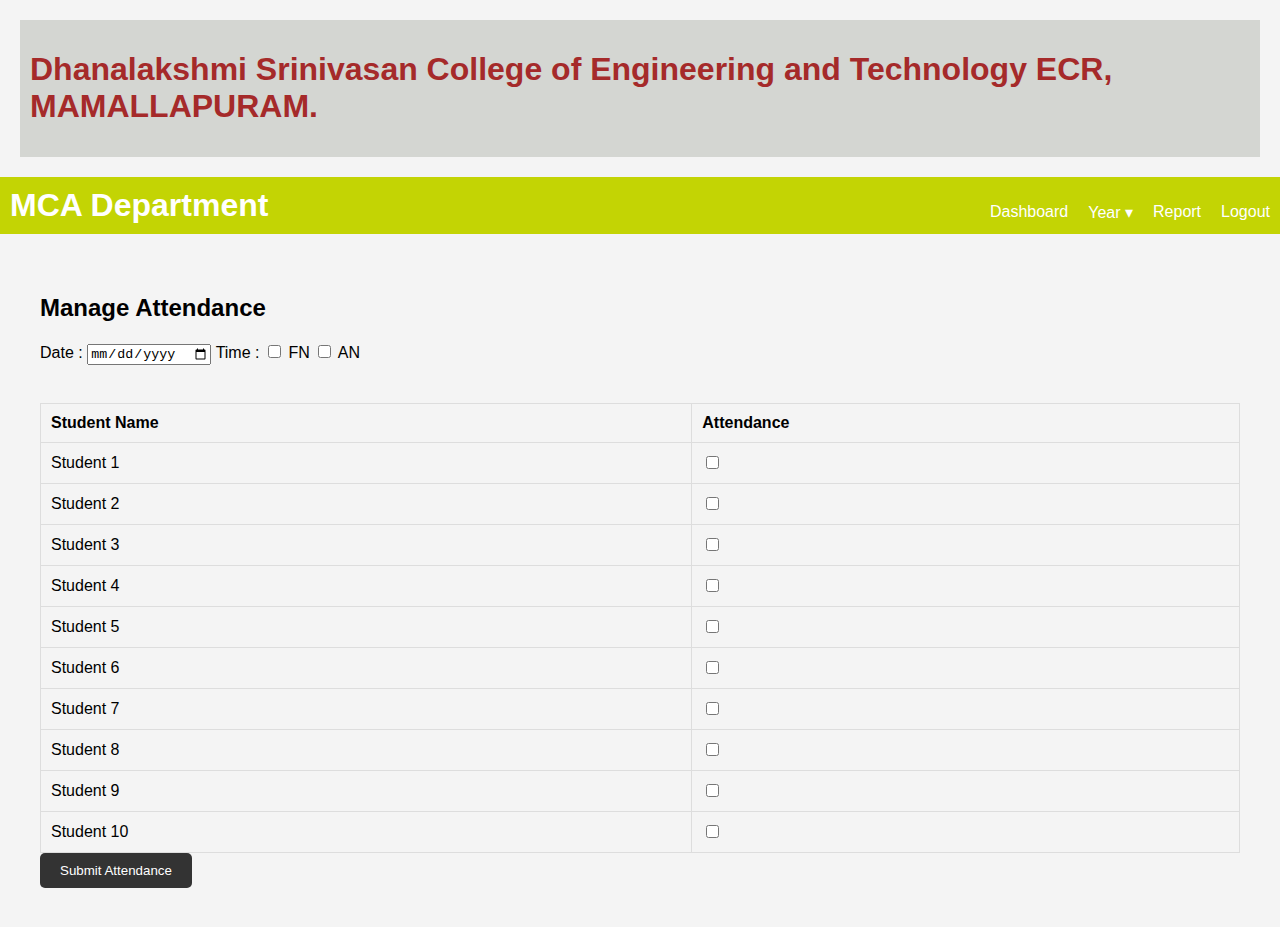
==== first-year.html @ 9abc55a1 "fix : rename the filename" ====
<!DOCTYPE html>
   <html lang="en">
   <head>
    <meta charset="UTF-8">
    <meta name="viewport" content="width=device-width, initial-scale=1.0">
    <title>Mca Attendance</title>
    <link rel="stylesheet" href="styles.css">

   </head>
   
   <body>
    <header>
        <section class="clg">
       <h1 style="color: brown;">
            Dhanalakshmi Srinivasan College of Engineering and Technology ECR, MAMALLAPURAM.
        </h1> 
    </section>
    </header>
    <nav>
        <h1>MCA Department</h1>
        <ul>
            <li><a href="index.html">Dashboard</a></li>
            <li class="dropdown">
                <a href="#" class="dropbtn">Year ▾</a>
                <ul class="dropdown-content">
                    <li><a href="first-year.html?year=1year">MCA 1st Year</a></li>
                    <li><a href="record.html?year=2year">MCA 2nd Year</a></li>
                </ul>
            </li>
            <li><a href="#">Report</a></li>
            <li><a href="#">Logout</a></li>
        </ul>
    </nav>

    <!-- Attendance Management Section -->
   <section id="attendance-management">
    <h2>Manage Attendance</h2>
    <form id="attendance-form">
       
        <label for="date">Date :</label>
        <input type="date" id="date" name="date">

        <label for="time">Time :</label>
        <input type="checkbox" id="morning" name="time" value="morning">
        <label for="morning">FN</label>

        <input type="checkbox" id="afternoon" name="time" value="afternoon">
        <label for="afternoon">AN</label><br><br>
    
        <table id="student-table">
            <thead>
                <tr>
                    <th>Student Name</th>
                    <th>Attendance</th>
                </tr>
            </thead>
            <tbody>
                <tr>
                    <td>Student 1</td>
                    <td><input type="checkbox" name="attendance" value="1"></td>
                </tr>
                <tr>
                    <td>Student 2</td>
                    <td><input type="checkbox" name="attendance" value="1"></td>
                </tr>
                <tr>
                    <td>Student 3</td>
                    <td><input type="checkbox" name="attendance-3" value="1"></td>
                </tr>
                <tr>
                    <td>Student 4</td>
                    <td><input type="checkbox" name="attendance-4" value="1"></td>
                </tr>
                <tr>
                    <td>Student 5</td>
                    <td><input type="checkbox" name="attendance-5" value="1"></td>
                </tr>
                <tr>
                    <td>Student 6</td>
                    <td><input type="checkbox" name="attendance-6" value="1"></td>
                </tr>
                <tr>
                    <td>Student 7</td>
                    <td><input type="checkbox" name="attendance-7" value="1"></td>
                </tr>
                <tr>
                    <td>Student 8</td>
                    <td><input type="checkbox" name="attendance-8" value="1"></td>
                </tr>
                <tr>
                    <td>Student 9</td>
                    <td><input type="checkbox" name="attendance-9" value="1"></td>
                </tr>
                <tr>
                    <td>Student 10</td>
                    <td><input type="checkbox" name="attendance-10" value="1"></td>
                </tr>
                <!-- Add more rows as needed -->
            </tbody>
        </table>

        <button type="submit">Submit Attendance</button>
    </form>
</section>

<script src="script.js"></script>
   </body>
   </html>
---- styles.css ----
body {
    font-family: Arial, sans-serif;
    margin: 0;
    padding: 0;
    background-color: #f4f4f4;
}

.clg{
    background-color: #d4d6d2;
    display: flex;
    justify-content: center;
    align-items: center;
    padding: 10px;
}
nav {
    background-color: #c3d404;
    color: white;
    padding: 10px;
   
}

nav h1 {
    display: inline-block;
    margin: 0;
}

nav ul {
    list-style: none;
    float: right;
    display: flex;
    justify-content: center;
    align-items: center;
}

nav ul li {
    display: inline-block;
    margin-left: 20px;
}

nav ul li a {
    color: white;
    text-decoration: none;
    display: flex;
    justify-content: center;
    align-items: center;   
}

.dropdown {
    position: relative;
    display: inline-block;
}

.dropbtn {
    cursor: pointer;
}

.dropdown-content {
    display: none;
    position: absolute;
    background-color: #333;
    min-width: 160px;
    box-shadow: 0px 8px 16px 0px rgba(0,0,0,0.2);
    z-index: 1;
    list-style: none;
    padding: 0;
    margin: 0;
}

.dropdown-content li a {
    color: white;
    padding: 10px;
    text-decoration: none;
    display: block;
}

.dropdown-content li a:hover {
    background-color: #555;
}

.dropdown:hover .dropdown-content {
    display: block;
}

section {
    padding: 20px;
    margin: 20px;
}

.card {
    background-color: white;
    padding: 20px;
    border-radius: 5px;
    margin-bottom: 20px;
    box-shadow: 0px 0px 10px rgba(0, 0, 0, 0.1);
}

table {
    width: 100%;
    border-collapse: collapse;
    margin-top: 20px;
}

table, th, td {
    border: 1px solid #ddd;
}

th, td {
    padding: 10px;
    text-align: left;
}

button {
    background-color: #333;
    color: white;
    padding: 10px 20px;
    border: none;
    border-radius: 5px;
    cursor: pointer;
}

button:hover {
    background-color: #555;
}
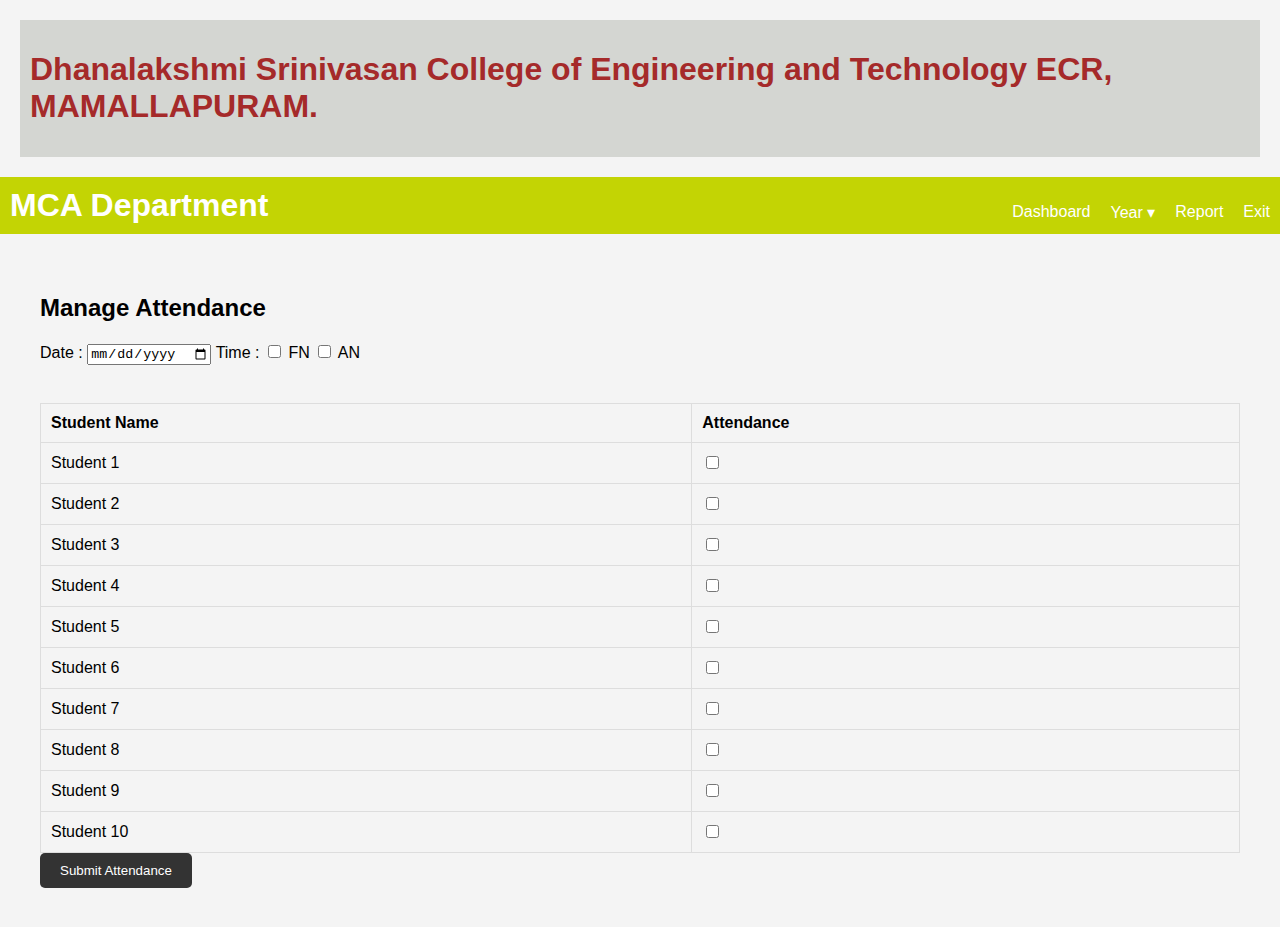
==== commit 847cc133: "feat:redirectpage changed" ====
--- a/first-year.html
+++ b/first-year.html
@@ -28,7 +28,7 @@
                 </ul>
             </li>
             <li><a href="#">Report</a></li>
-            <li><a href="#">Logout</a></li>
+            <li><a href="index.html">Exit</a></li>
         </ul>
     </nav>
 
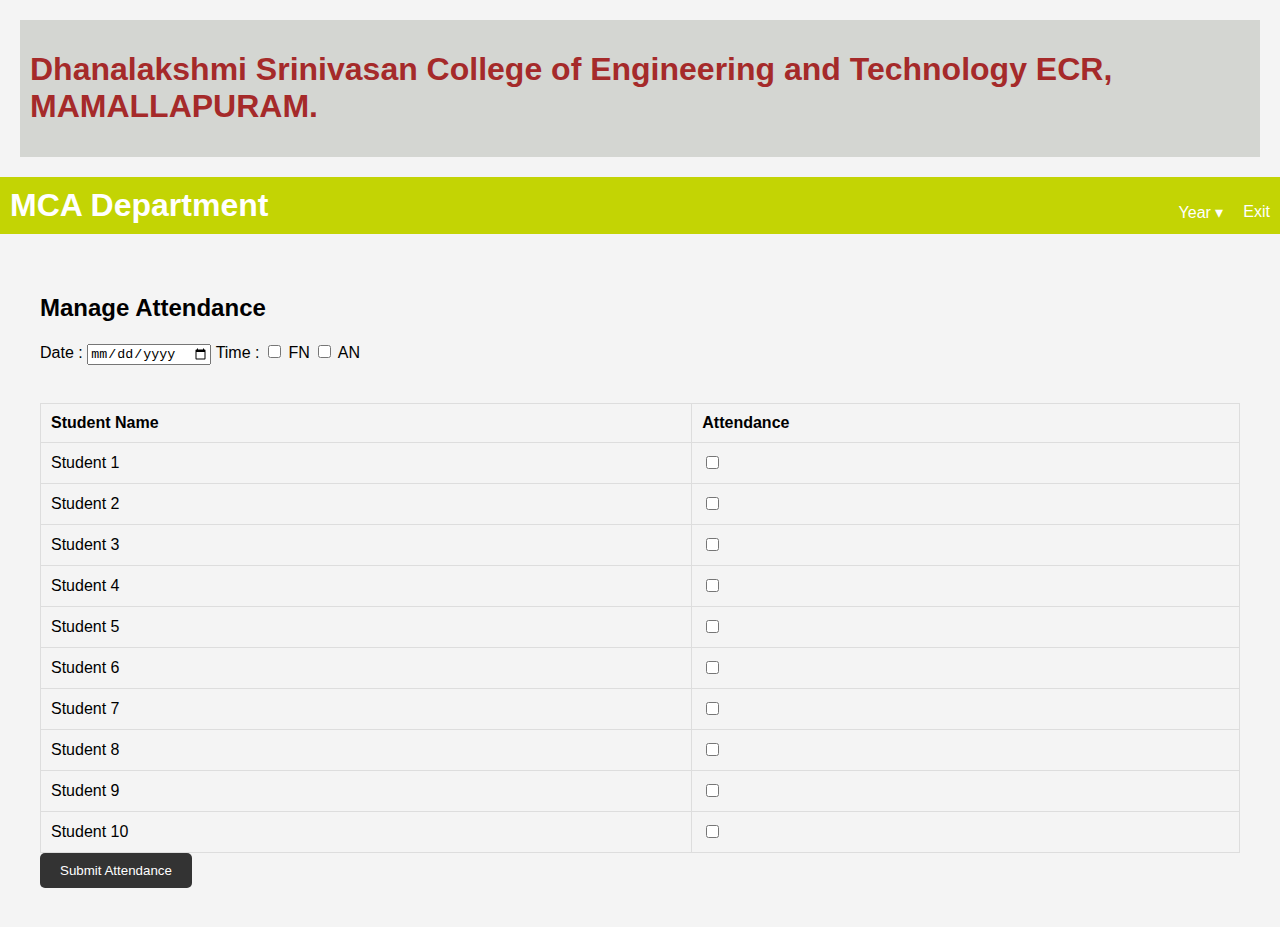
==== commit a4e95468: "fix : some nav bar and also css work is completed today task" ====
--- a/first-year.html
+++ b/first-year.html
@@ -19,15 +19,13 @@
     <nav>
         <h1>MCA Department</h1>
         <ul>
-            <li><a href="index.html">Dashboard</a></li>
             <li class="dropdown">
                 <a href="#" class="dropbtn">Year ▾</a>
                 <ul class="dropdown-content">
-                    <li><a href="first-year.html?year=1year">MCA 1st Year</a></li>
-                    <li><a href="record.html?year=2year">MCA 2nd Year</a></li>
+                    <li><a href="first-year.html?year=1year">1st Year</a></li>
+                    <li><a href="record.html?year=2year">2nd Year</a></li>
                 </ul>
             </li>
-            <li><a href="#">Report</a></li>
             <li><a href="index.html">Exit</a></li>
         </ul>
     </nav>
